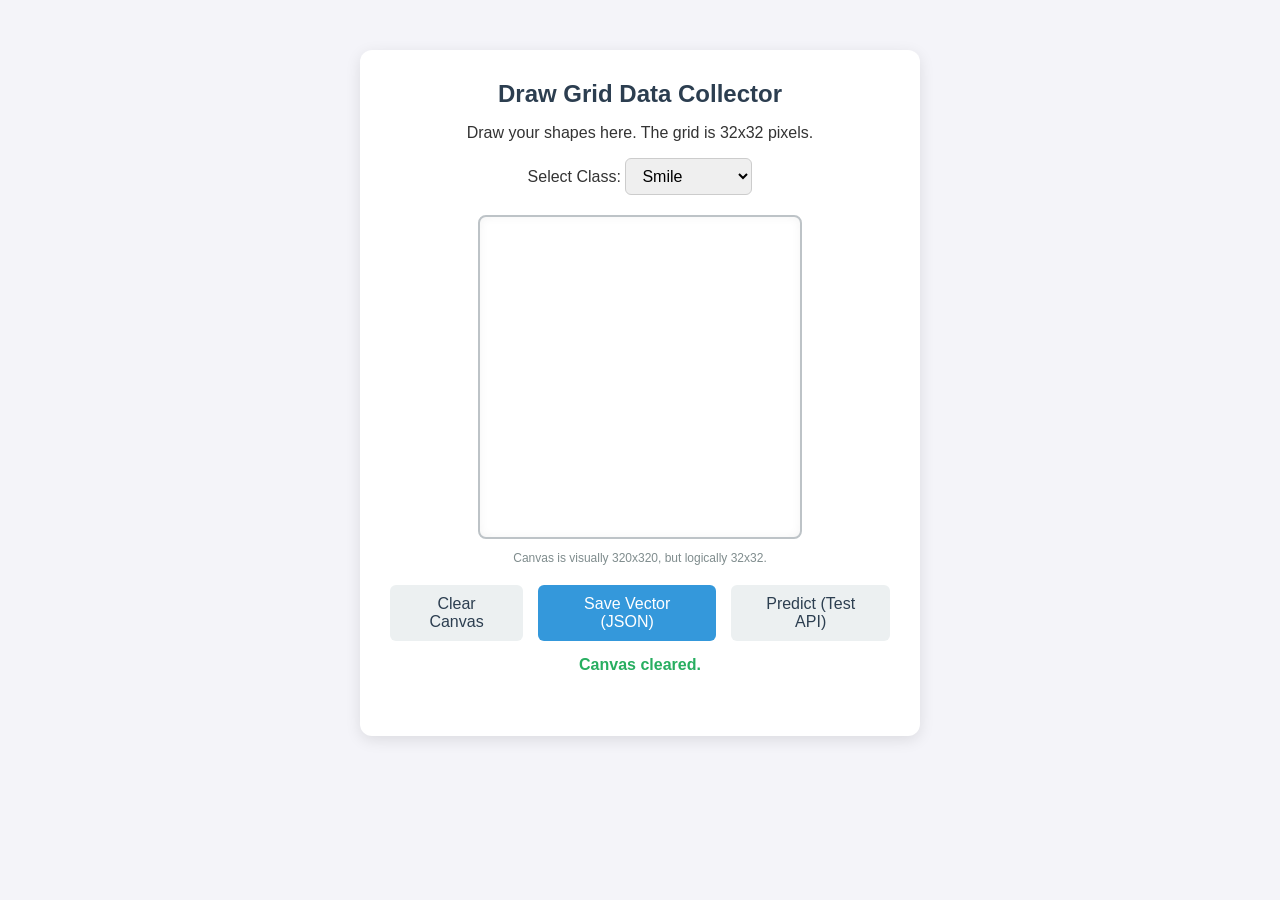
==== capture-tool/index.html @ 9d899fbf "Okay so this is sort of a refined change in the whole project itself because you can see how everyth" ====
<!DOCTYPE html>
<html lang="en">
<head>
    <meta charset="UTF-8">
    <meta name="viewport" content="width=device-width, initial-scale=1.0">
    <title>Draw Grid Capture Tool</title>
    <link rel="stylesheet" href="style.css">
</head>
<body>
    <div class="container">
        <h1>Draw Grid Data Collector</h1>
        <p>Draw your shapes here. The grid is 32x32 pixels.</p>

        <!-- Controls for selecting the class -->
        <div class="controls">
            <label for="class-select">Select Class:</label>
            <select id="class-select">
                <option value="smile">Smile</option>
                <option value="square">Square</option>
                <option value="triangle">Triangle</option>
                <option value="heart">Heart</option>
                <option value="fire">Fire</option>
                <option value="thumbs_up">Thumbs up</option>
                <option value="zap">Zap</option>
                <option value="x">X</option>
            </select>
        </div>

        <!-- The Canvas where drawing happens -->
        <div class="canvas-container">
            <canvas id="draw-canvas" width="320" height="320"></canvas>
            <p class="hint">Canvas is visually 320x320, but logically 32x32.</p>
        </div>

        <!-- Action Buttons -->
        <div class="actions">
            <button id="clear-btn" class="btn">Clear Canvas</button>
            <button id="save-btn" class="btn btn-primary">Save Vector (JSON)</button>
            <button id="predict-btn" class="btn btn-success">Predict (Test API)</button>
        </div>
        
        <div id="status" class="status-message"></div>
        <div id="prediction-result" class="status-message" style="margin-top: 10px; font-weight: bold; font-size: 1.2em;"></div>
        
        <!-- Breakdown UI (hidden by default) -->
        <div id="breakdown-section" style="margin-top: 15px; display: none;">
            <button id="breakdown-btn" class="btn btn-secondary" style="margin-bottom: 10px;">Show breakdown</button>
            <div id="breakdown-result" class="breakdown-container"></div>
        </div>
    </div>

    <!-- Link the JavaScript file -->
    <script src="script.js"></script>
</body>
</html>
---- capture-tool/style.css ----
/* Base styling for a clean, modern look */
body {
    font-family: 'Segoe UI', Tahoma, Geneva, Verdana, sans-serif;
    background-color: #f4f4f9;
    color: #333;
    display: flex;
    justify-content: center;
    padding-top: 50px;
    margin: 0;
}

.container {
    background: white;
    padding: 30px;
    border-radius: 12px;
    box-shadow: 0 4px 15px rgba(0,0,0,0.1);
    text-align: center;
    max-width: 500px;
}

h1 {
    margin-top: 0;
    font-size: 24px;
    color: #2c3e50;
}

/* Controls section */
.controls {
    margin-bottom: 20px;
}

select {
    padding: 8px 12px;
    font-size: 16px;
    border-radius: 6px;
    border: 1px solid #ccc;
    outline: none;
}

/* Canvas styling */
.canvas-container {
    margin: 20px 0;
}

/* We give the canvas a distinct border so it looks like a drawing pad */
canvas {
    border: 2px solid #bdc3c7;
    border-radius: 8px;
    cursor: crosshair; /* Changes mouse to a plus sign for drawing */
    background-color: white;
    box-shadow: inset 0 0 10px rgba(0,0,0,0.05);
}

.hint {
    font-size: 12px;
    color: #7f8c8d;
    margin-top: 8px;
}

/* Buttons */
.actions {
    display: flex;
    justify-content: center;
    gap: 15px;
}

.btn {
    padding: 10px 20px;
    font-size: 16px;
    border: none;
    border-radius: 6px;
    cursor: pointer;
    background-color: #ecf0f1;
    color: #2c3e50;
    transition: background 0.2s;
}

.btn:hover {
    background-color: #bdc3c7;
}

.btn-primary {
    background-color: #3498db;
    color: white;
}

.btn-primary:hover {
    background-color: #2980b9;
}

/* Status message for feedback */
.status-message {
    margin-top: 15px;
    font-weight: bold;
    color: #27ae60;
    min-height: 20px;
}

.btn-secondary {
    background-color: #95a5a6;
    color: white;
}

.btn-secondary:hover {
    background-color: #7f8c8d;
}

/* Breakdown Bars */
.breakdown-container {
    text-align: left;
    margin-top: 10px;
}

.breakdown-row {
    display: flex;
    align-items: center;
    margin-bottom: 6px;
    font-size: 14px;
}

.breakdown-label {
    width: 80px;
    font-weight: 500;
}

.breakdown-bar-bg {
    flex-grow: 1;
    background-color: #ecf0f1;
    border-radius: 4px;
    height: 16px;
    overflow: hidden;
    margin: 0 10px;
}

.breakdown-bar-fill {
    background-color: #3498db;
    height: 100%;
}

.breakdown-percent {
    width: 45px;
    text-align: right;
    color: #7f8c8d;
}
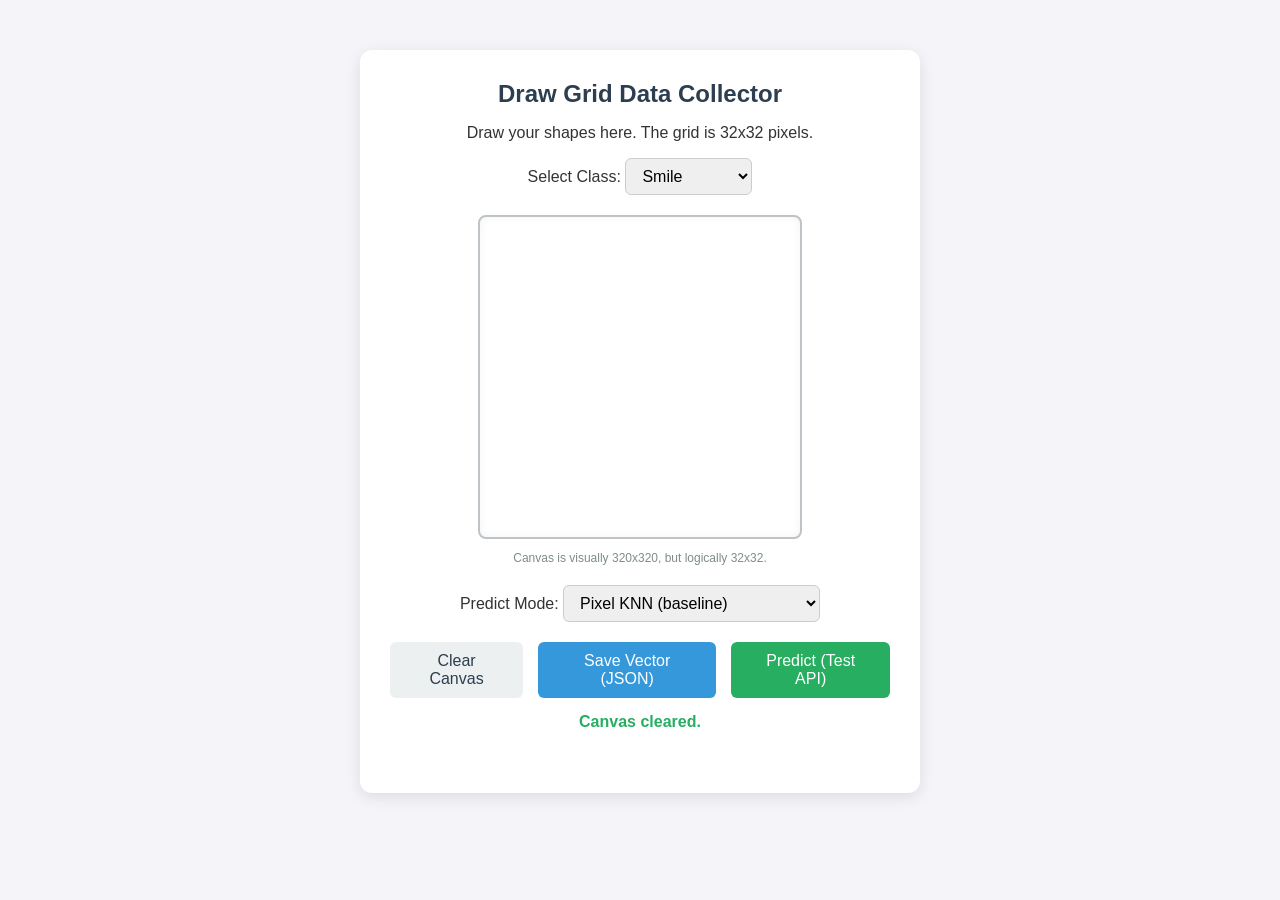
==== commit 334b5d43: "Okay added the changes for the embedding system and the normal system and also updated the learning " ====
--- a/capture-tool/index.html
+++ b/capture-tool/index.html
@@ -32,6 +32,15 @@
             <p class="hint">Canvas is visually 320x320, but logically 32x32.</p>
         </div>
 
+        <!-- Mode selector -->
+        <div class="controls" style="margin-top: 10px;">
+            <label for="mode-select">Predict Mode:</label>
+            <select id="mode-select">
+                <option value="pixel_knn">Pixel KNN (baseline)</option>
+                <option value="embedding_knn">Embedding KNN (ResNet-18)</option>
+            </select>
+        </div>
+
         <!-- Action Buttons -->
         <div class="actions">
             <button id="clear-btn" class="btn">Clear Canvas</button>
--- a/capture-tool/style.css
+++ b/capture-tool/style.css
@@ -13,7 +13,7 @@
     background: white;
     padding: 30px;
     border-radius: 12px;
-    box-shadow: 0 4px 15px rgba(0,0,0,0.1);
+    box-shadow: 0 4px 15px rgba(0, 0, 0, 0.1);
     text-align: center;
     max-width: 500px;
 }
@@ -46,9 +46,10 @@
 canvas {
     border: 2px solid #bdc3c7;
     border-radius: 8px;
-    cursor: crosshair; /* Changes mouse to a plus sign for drawing */
+    cursor: crosshair;
+    /* Changes mouse to a plus sign for drawing */
     background-color: white;
-    box-shadow: inset 0 0 10px rgba(0,0,0,0.05);
+    box-shadow: inset 0 0 10px rgba(0, 0, 0, 0.05);
 }
 
 .hint {
@@ -105,6 +106,15 @@
     background-color: #7f8c8d;
 }
 
+.btn-success {
+    background-color: #27ae60;
+    color: white;
+}
+
+.btn-success:hover {
+    background-color: #219a52;
+}
+
 /* Breakdown Bars */
 .breakdown-container {
     text-align: left;
@@ -141,4 +151,4 @@
     width: 45px;
     text-align: right;
     color: #7f8c8d;
-}
+}
